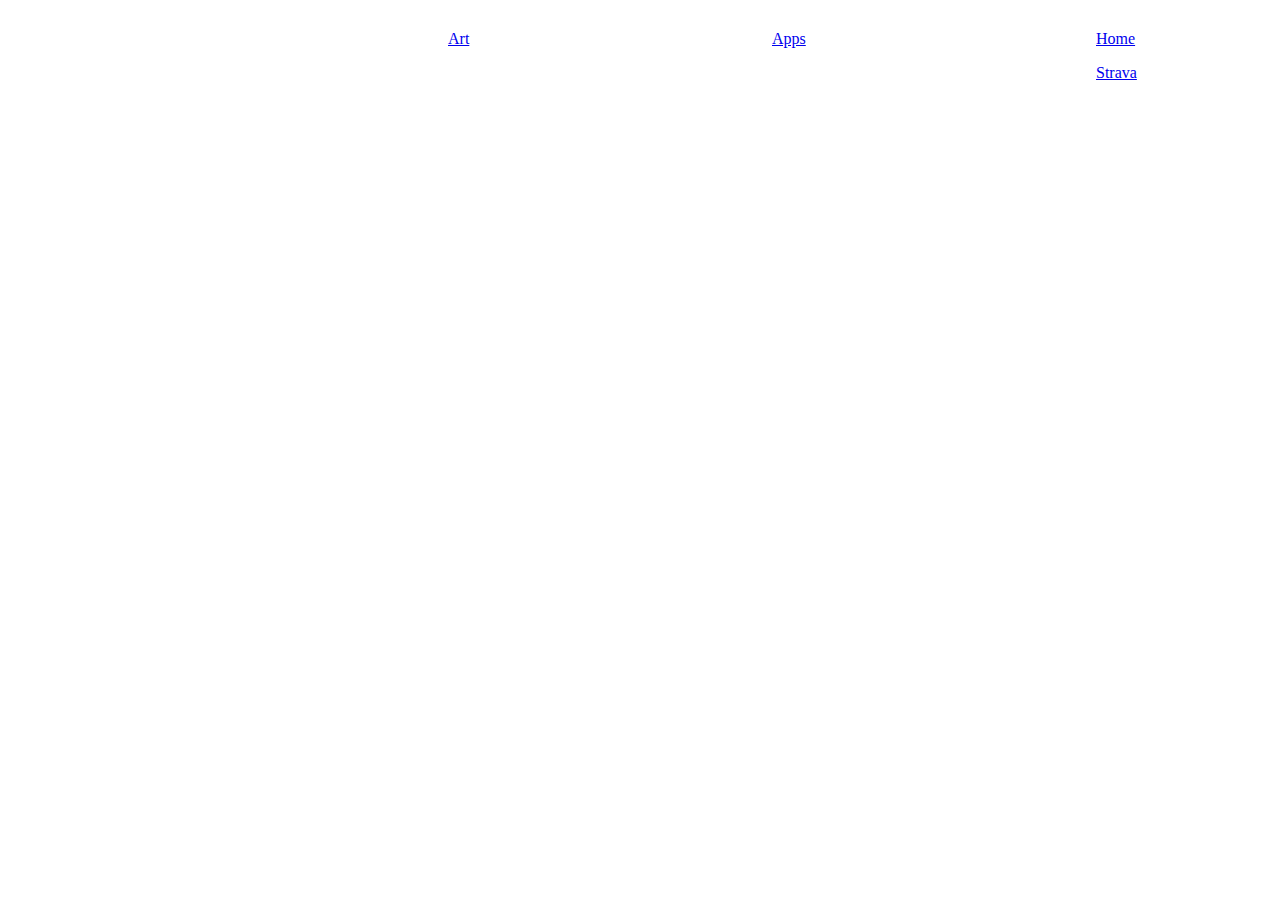
==== apps.html @ 9316a914 "Added apps, renamed apps.html" ====
<html>

<body>
  
  <ul>
      
      <li> <a href="index.html"> Home</a> </li>
      <li> <a href="test.html"> Apps</a> </li>
      <li> <a href="art.html"> Art</a> </li>
      <li><a href="https://www.strava.com/clubs/Sandiegoxc"> Strava </a></li>
     
      
    </ul>
  
  <iframe allowtransparency="true" width="485" height="402" 
               src="https://scratch.mit.edu/projects/428640565/embed/?autostart=true" frameborder="0" allowfullscreen>
       </iframe>
  
  <iframe allowtransparency="true" width="485" height="402" 
               src="https://studio.code.org/projects/applab/rIXK3RkdL08EOkzfPYRYqW820dVhXeI8RGA5MNlbaBA/embed/?autostart=true" frameborder="0" allowfullscreen>
       </iframe>

</body>

  
  <style>
    ul {
  list-stylle-type: none;
  margin: 0;
  padding: 14px 16px;
  background-color: white;
  width: 100%;
  top: 0;
  left: 0;
}

li {
  display: block;
  width: 60px;
  padding: 8px 132px;
  display: inline;
  float: right;
}

li a hover {
  background-color: blue;
}
  </style>
</html>
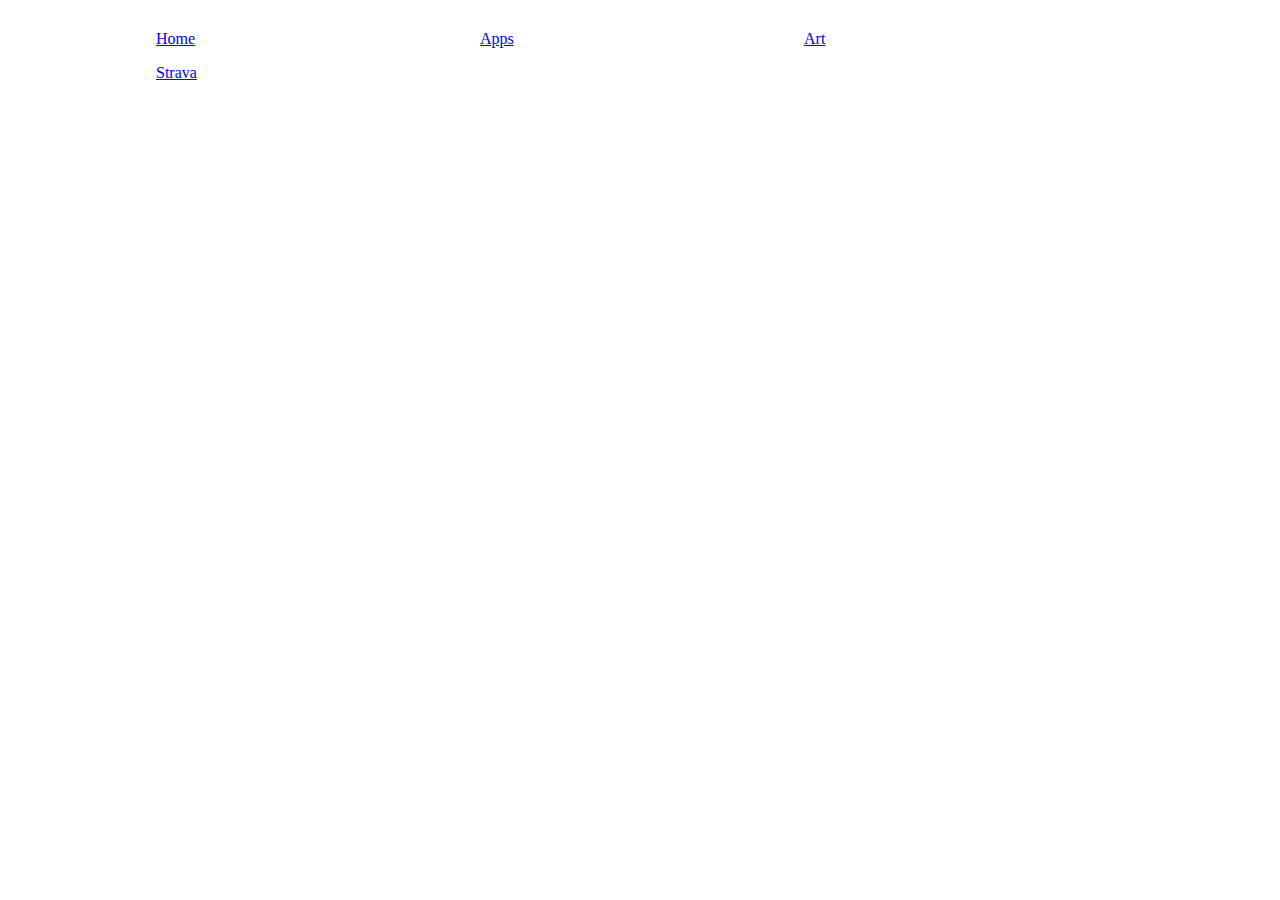
==== commit 40e9a332: "Update apps.html" ====
--- a/apps.html
+++ b/apps.html
@@ -3,19 +3,23 @@
 <body>
   
   <ul>
+  
       
       <li> <a href="index.html"> Home</a> </li>
-      <li> <a href="test.html"> Apps</a> </li>
+      <li> <a href="apps.html"> Apps</a> </li>
       <li> <a href="art.html"> Art</a> </li>
       <li><a href="https://www.strava.com/clubs/Sandiegoxc"> Strava </a></li>
      
+      
+    
+    
       
     </ul>
   
   <iframe allowtransparency="true" width="485" height="402" 
                src="https://scratch.mit.edu/projects/428640565/embed/?autostart=true" frameborder="0" allowfullscreen>
        </iframe>
-  
+ 
   <iframe allowtransparency="true" width="485" height="402" 
                src="https://studio.code.org/projects/applab/rIXK3RkdL08EOkzfPYRYqW820dVhXeI8RGA5MNlbaBA/embed/?autostart=true" frameborder="0" allowfullscreen>
        </iframe>
@@ -25,7 +29,7 @@
   
   <style>
     ul {
-  list-stylle-type: none;
+  list-style-type: none;
   margin: 0;
   padding: 14px 16px;
   background-color: white;
@@ -39,7 +43,7 @@
   width: 60px;
   padding: 8px 132px;
   display: inline;
-  float: right;
+  float: left;
 }
 
 li a hover {
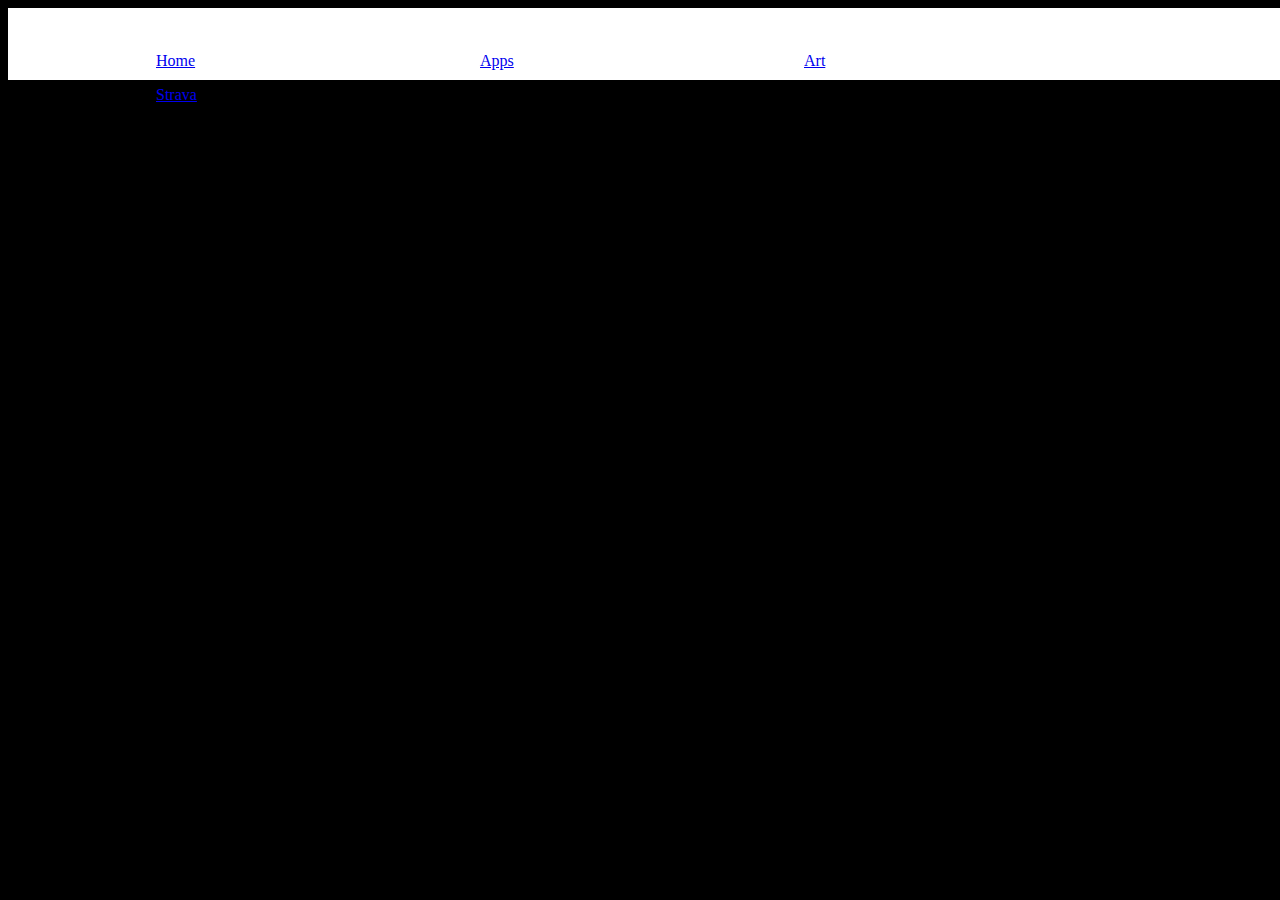
==== commit 4d85ceea: "Merge 7e48af91933a1ab23bf8db6e735063fb02c42218 into f8e230c93fcf349220a38f2abf921fb6e0aa9f85" ====
--- a/apps.html
+++ b/apps.html
@@ -1,7 +1,7 @@
 <html>
 
 <body>
-  
+   
   <ul>
   
       
@@ -11,7 +11,7 @@
       <li><a href="https://www.strava.com/clubs/Sandiegoxc"> Strava </a></li>
      
       
-    
+ 
     
       
     </ul>
@@ -28,10 +28,22 @@
 
   
   <style>
+     body{
+    background-color: black;
+  }
+         ul {
+  list-style-type: none;
+  margin: 0;
+  padding: 24px 16px;
+  background-color: white;
+  width: 100%;
+  top: 0;
+  left: 0;
+}
     ul {
   list-style-type: none;
   margin: 0;
-  padding: 14px 16px;
+  padding: 36px 16px;
   background-color: white;
   width: 100%;
   top: 0;
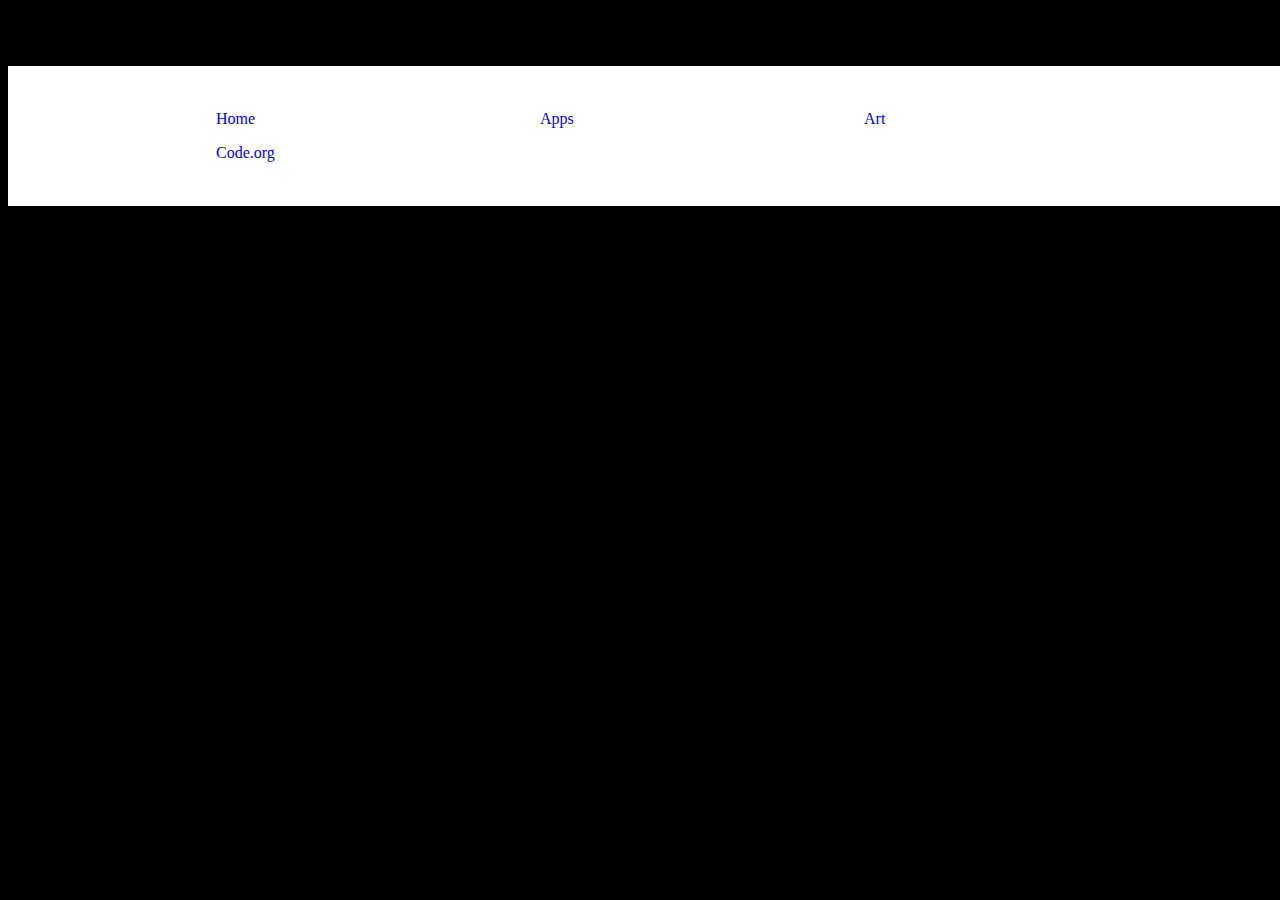
==== commit 7e0f362f: "Update apps.html" ====
--- a/apps.html
+++ b/apps.html
@@ -2,17 +2,24 @@
 
 <body>
    
-  <ul>
-  
+  <head>
+      <link rel="stylesheet" href="style.css">
+      <title> Alex's Website </title>
+      
+    </head>
+    
+    
+    <body>
+     
+    <h1> Alex's Website </h1> 
+       
+
+    <ul>
       
       <li> <a href="index.html"> Home</a> </li>
       <li> <a href="apps.html"> Apps</a> </li>
       <li> <a href="art.html"> Art</a> </li>
-      <li><a href="https://www.strava.com/clubs/Sandiegoxc"> Strava </a></li>
-     
-      
- 
-    
+      <li><a href="https://www.code.org"> Code.org </a></li>
       
     </ul>
   
--- a/style.css
+++ b/style.css
@@ -0,0 +1,39 @@
+body{
+    background-color: black;
+  }
+         ul {
+  list-style-type: none;
+  margin: 0;
+  padding: 28px 16px;
+  background-color:
+white;
+  width: 100%;
+  top: 0;
+  left: 0;
+overflow: hidden;
+}
+
+li {
+  list-style-type: none;
+  display: block;
+  width: 60px;
+  padding: 0px 60px;
+  display: inline;
+  float: left;
+}
+
+
+li a {
+  display: block;
+  text-align: center;
+  text-decoration: none;
+  padding: 0px 60px;
+  
+ 
+}
+li a hover {
+  background-color: blue;
+
+ 
+}
+      
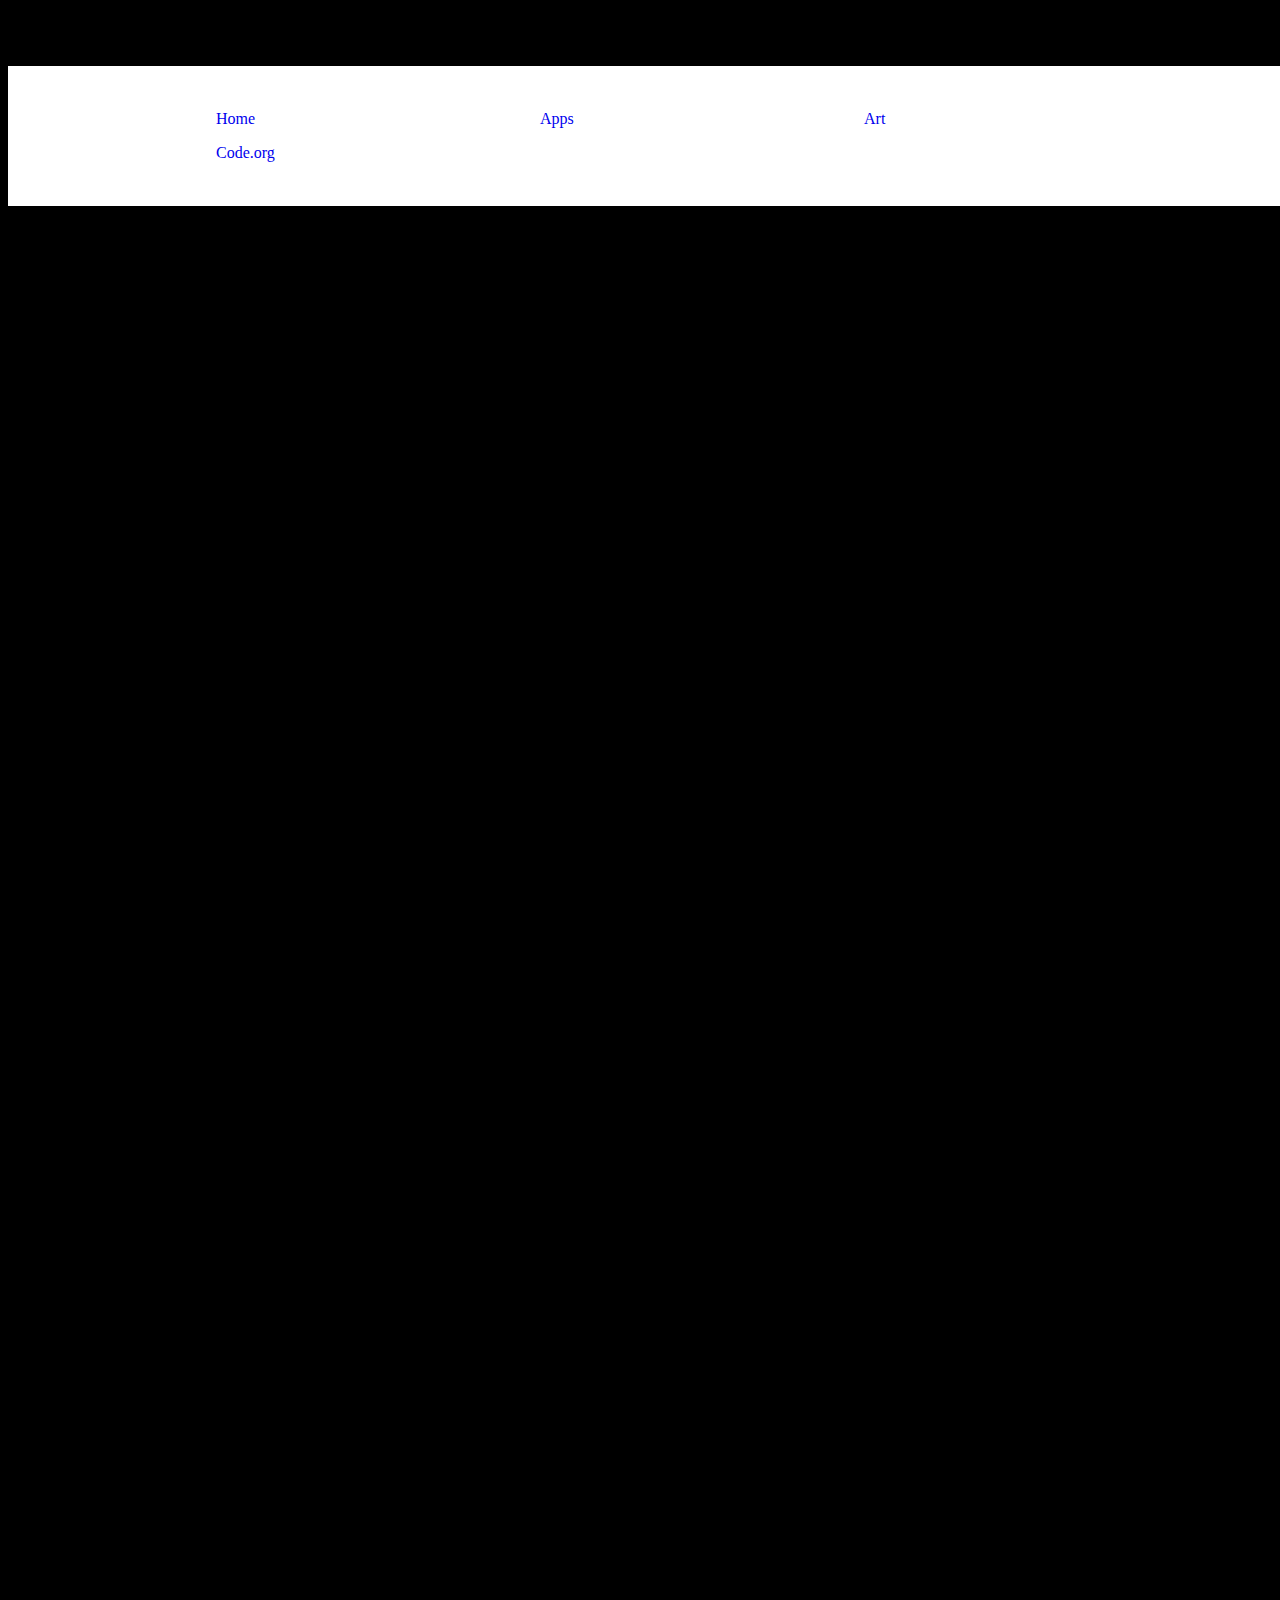
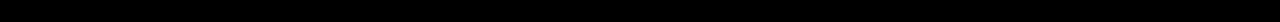
==== commit 94290e5a: "Update apps.html" ====
--- a/apps.html
+++ b/apps.html
@@ -27,9 +27,17 @@
                src="https://scratch.mit.edu/projects/428640565/embed/?autostart=true" frameborder="0" allowfullscreen>
        </iframe>
  
-  <iframe allowtransparency="true" width="485" height="402" 
+  <iframe allowtransparency="true" width="485" height="700" 
                src="https://studio.code.org/projects/applab/rIXK3RkdL08EOkzfPYRYqW820dVhXeI8RGA5MNlbaBA/embed/?autostart=true" frameborder="0" allowfullscreen>
        </iframe>
+       
+   <iframe allowtransparency="true" width="485" height="700" 
+               src="https://studio.code.org/projects/applab/9CL0dif08Zhx2N457QxRmuHfryOEabz6nANy-nHn1Us/embed/?autostart=true" frameborder="0" allowfullscreen>
+       </iframe>     
+       
+    <iframe allowtransparency="true" width="485" height="700" 
+               src="https://studio.code.org/projects/applab/6v4c3fnsmXVJzH9i2Yi7OfxhWuEP0pnZsGOyGmwry3w/embed/?autostart=true" frameborder="0" allowfullscreen>
+       </iframe>         
 
 </body>
 
